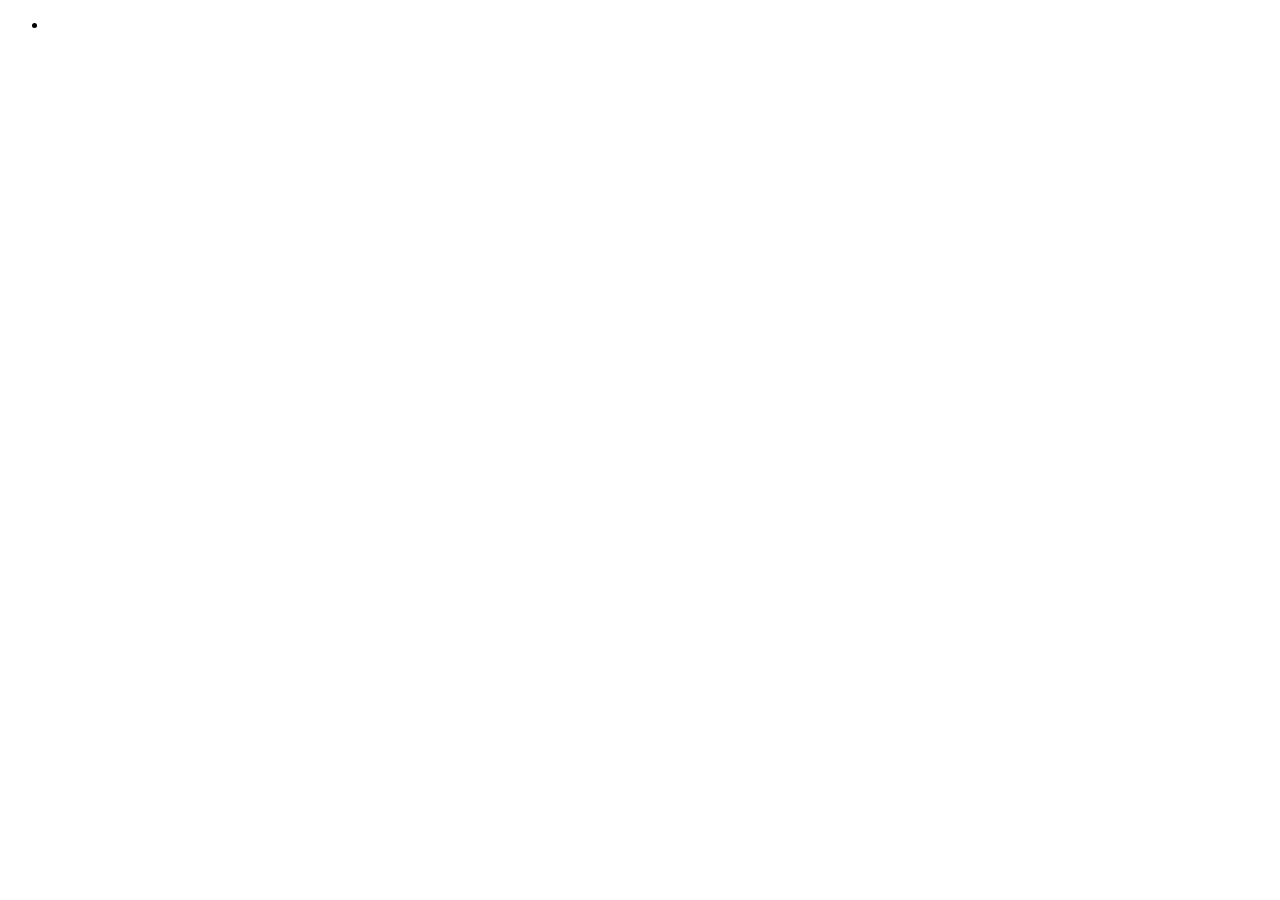
==== src/main/resources/templates/car/list.html @ 37ceb008 "car/customer: list, edit, add, save done" ====
<!DOCTYPE html>
<html xmlns:th="http://www.w3.org/1999/xhtml" lang="en">
<head>
    <meta charset="UTF-8">
    <title>Lista samochodów</title>
</head>
<body>
<ul>
    <li th:each="car : ${cars}">
        <a th:href="@{'/car/' + ${car.id} + '/edit'}"
           th:text="${car.year + ' ' + car.mark + ' ' + car.model}">
        </a>
    </li>
</ul>

</body>
</html>
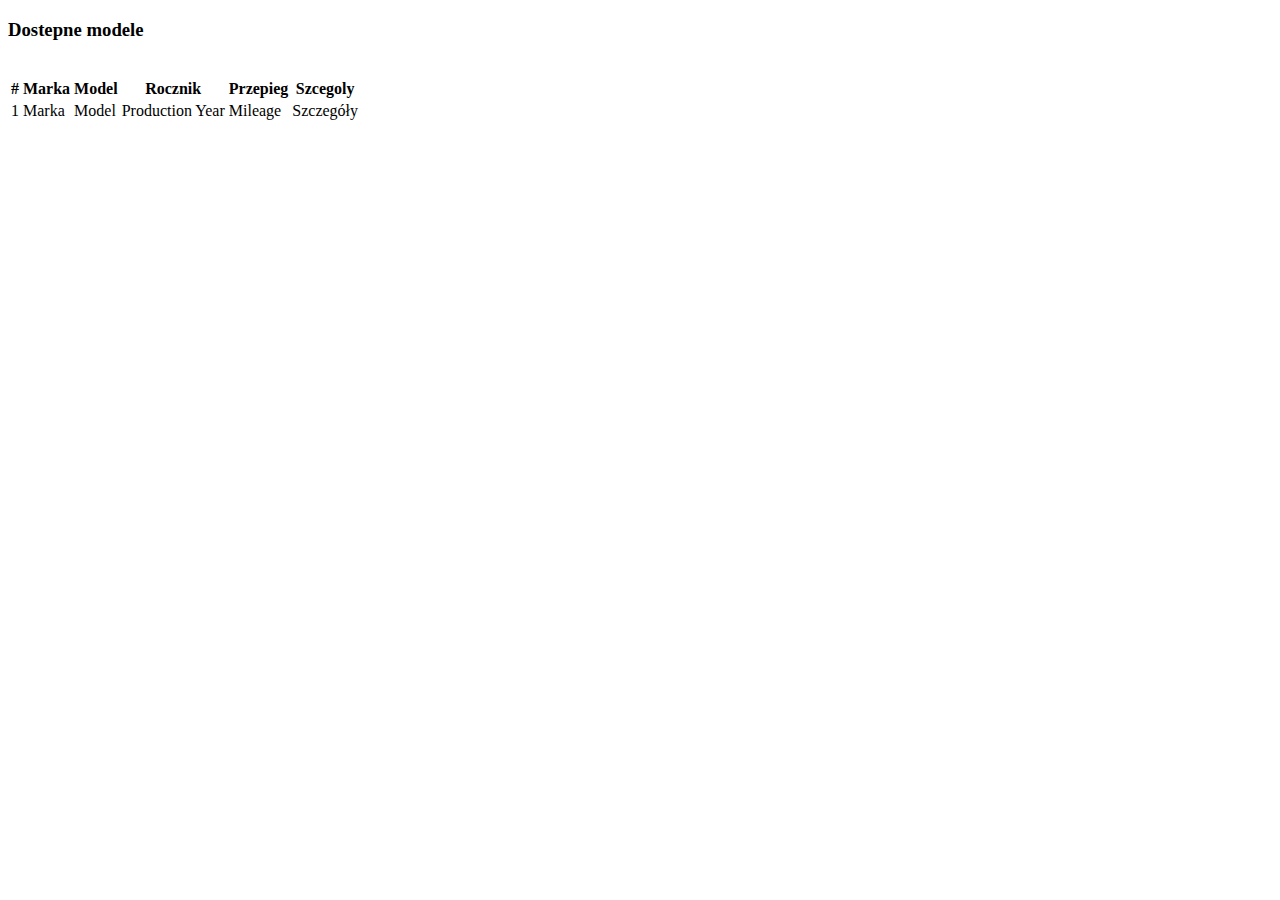
==== commit 3254be2b: "html done" ====
--- a/src/main/resources/templates/car/list.html
+++ b/src/main/resources/templates/car/list.html
@@ -1,17 +1,45 @@
-<!DOCTYPE html>
-<html xmlns:th="http://www.w3.org/1999/xhtml" lang="en">
+<!doctype html>
+<html xmlns:th="http://www.w3.org/1999/xhtml"
+      xmlns:layout="http://www.ultraq.net.nz/thymeleaf/layout"
+      lang="en"
+      layout:decorate="index">
 <head>
-    <meta charset="UTF-8">
-    <title>Lista samochodów</title>
+    <meta charset="utf-8">
+    <title>Car list</title>
+
 </head>
+
 <body>
-<ul>
-    <li th:each="car : ${cars}">
-        <a th:href="@{'/car/' + ${car.id} + '/edit'}"
-           th:text="${car.year + ' ' + car.mark + ' ' + car.model}">
-        </a>
-    </li>
-</ul>
+
+<main role="main" class="container" layout:fragment="container">
+    <div class="page-header">
+        <h3>Dostepne modele</h3><br>
+    </div>
+    <table class="table">
+        <thead>
+        <tr>
+            <th scope="col">#</th>
+            <th scope="col">Marka</th>
+            <th scope="col">Model</th>
+            <th scope="col">Rocznik</th>
+            <th scope="col">Przepieg</th>
+            <th scope="col">Szcegoly</th>
+        </tr>
+        </thead>
+        <tbody>
+        <tr th:each="car: ${cars}">
+            <td th:text="${car.id}">1</td>
+            <td th:text="${car.mark}">Marka</td>
+            <td th:text="${car.model}">Model</td>
+            <td th:text="${car.year}">Production Year</td>
+            <td th:text="${car.mileage}">Mileage</td>
+            <td><a class="btn btn-outline-success" th:href="@{'/car/'+${car.id}+'/details'}">Szczegóły</a></td>
+        </tr>
+
+        </tbody>
+    </table>
+</main>
+
 
 </body>
-</html>+</html>
